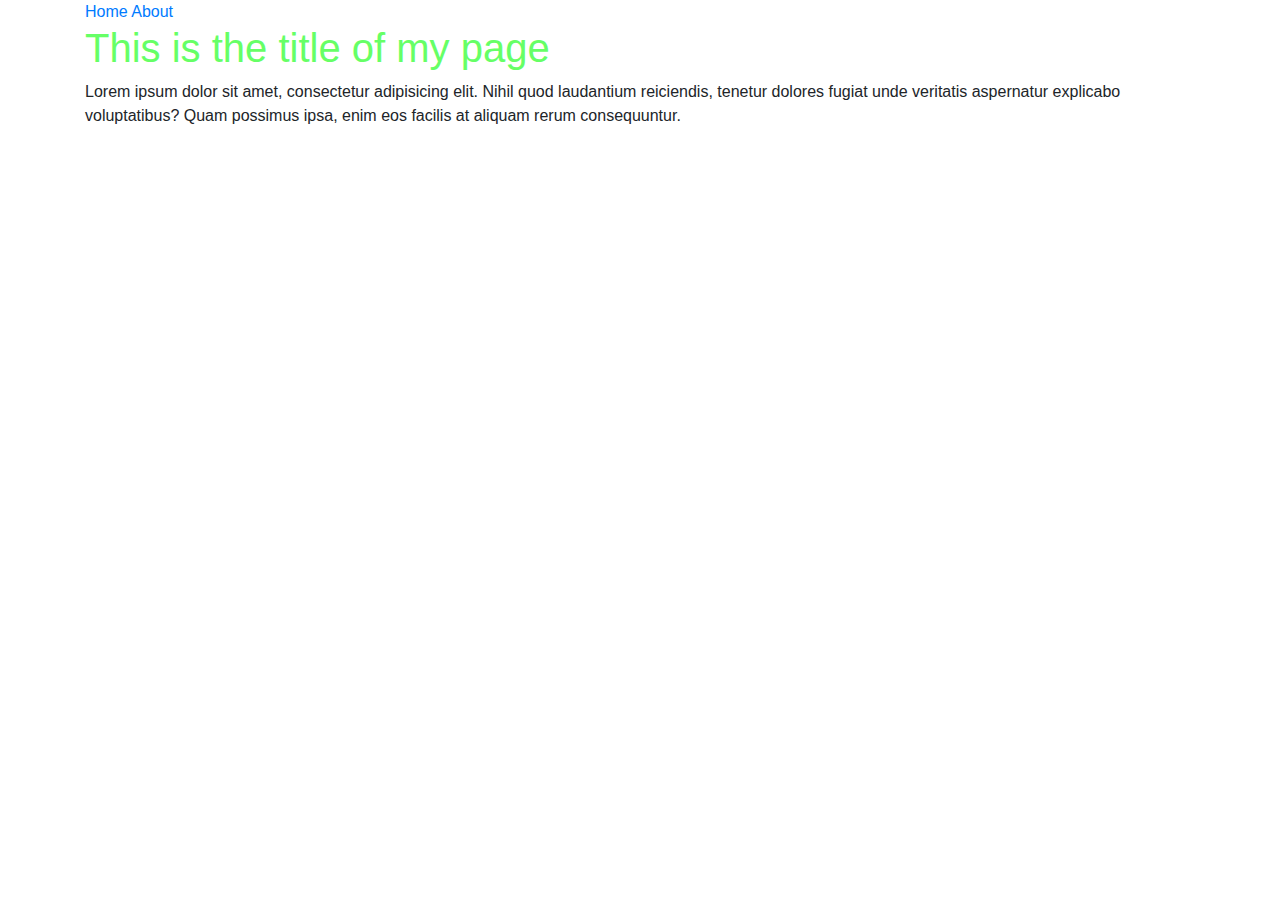
==== about.html @ be21864f "added nav" ====
<!DOCTYPE html>
<html lang="en">
<head>
    <meta charset="UTF-8">
    <meta name="viewport" content="width=device-width, initial-scale=1.0">
    <meta http-equiv="X-UA-Compatible" content="ie=edge">
    <link rel="stylesheet" href="https://stackpath.bootstrapcdn.com/bootstrap/4.1.3/css/bootstrap.min.css" type="text/css" />
    <link rel="stylesheet" href="css/main.css">
    <title>About Us</title>
</head>
<body>
    <div class="container">
        <div class="row">
            <div class="col-sm-12">
                <a href="index.html">Home</a>
                <a href="about.html">About</a>
                <h1>This is the title of my page</h1>
                <p>Lorem ipsum dolor sit amet, consectetur 
                adipisicing elit. Nihil quod laudantium reiciendis, 
                tenetur dolores fugiat unde veritatis aspernatur explicabo 
                voluptatibus? Quam possimus ipsa, enim eos facilis at aliquam 
                rerum consequuntur.</p>
            </div>
        </div>
    </div>
</body>
</html>
---- css/main.css ----
h1 {
   color: #66ff66;
   
}
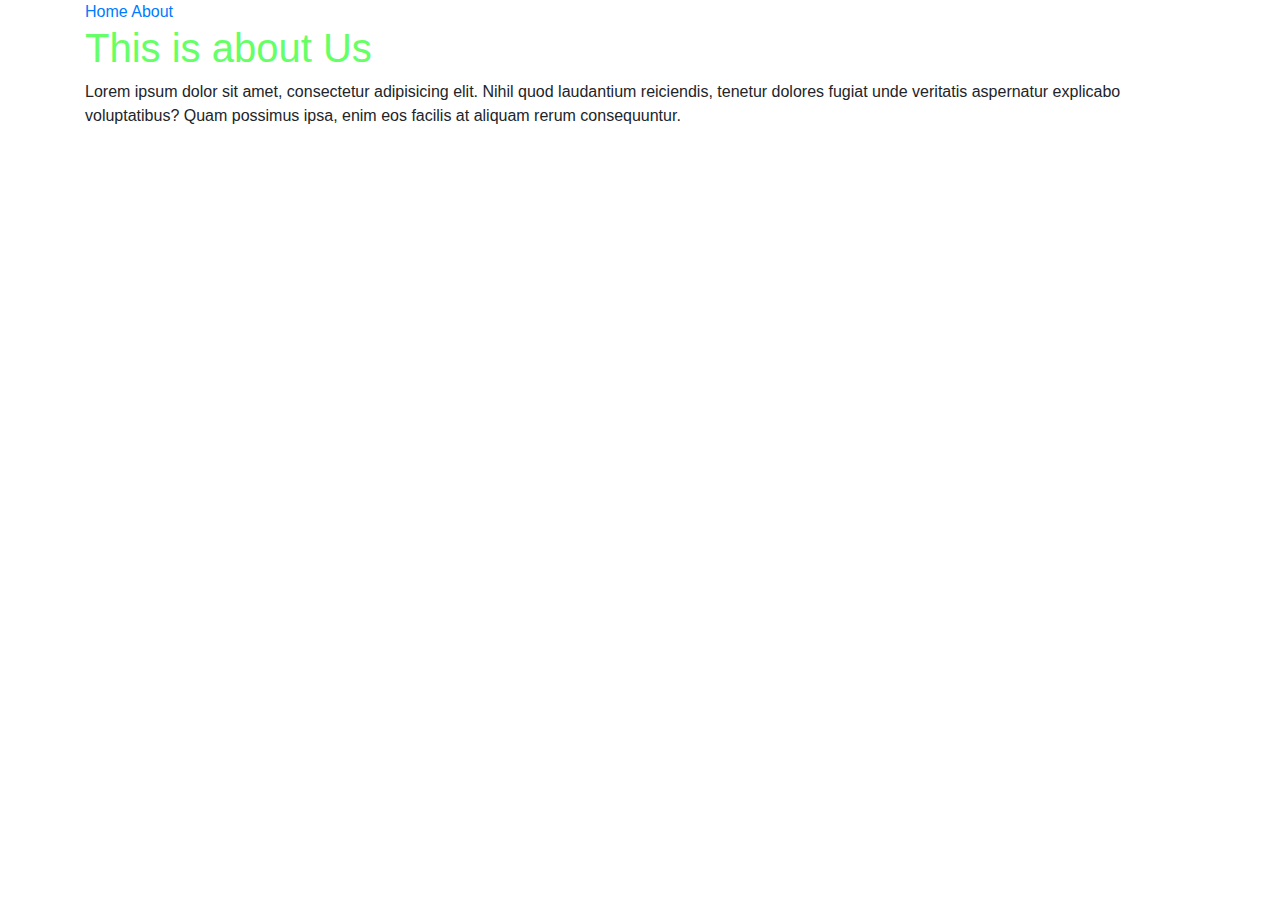
==== commit d75756dd: "updated h1" ====
--- a/about.html
+++ b/about.html
@@ -14,7 +14,7 @@
             <div class="col-sm-12">
                 <a href="index.html">Home</a>
                 <a href="about.html">About</a>
-                <h1>This is the title of my page</h1>
+                <h1>This is about Us</h1>
                 <p>Lorem ipsum dolor sit amet, consectetur 
                 adipisicing elit. Nihil quod laudantium reiciendis, 
                 tenetur dolores fugiat unde veritatis aspernatur explicabo 
